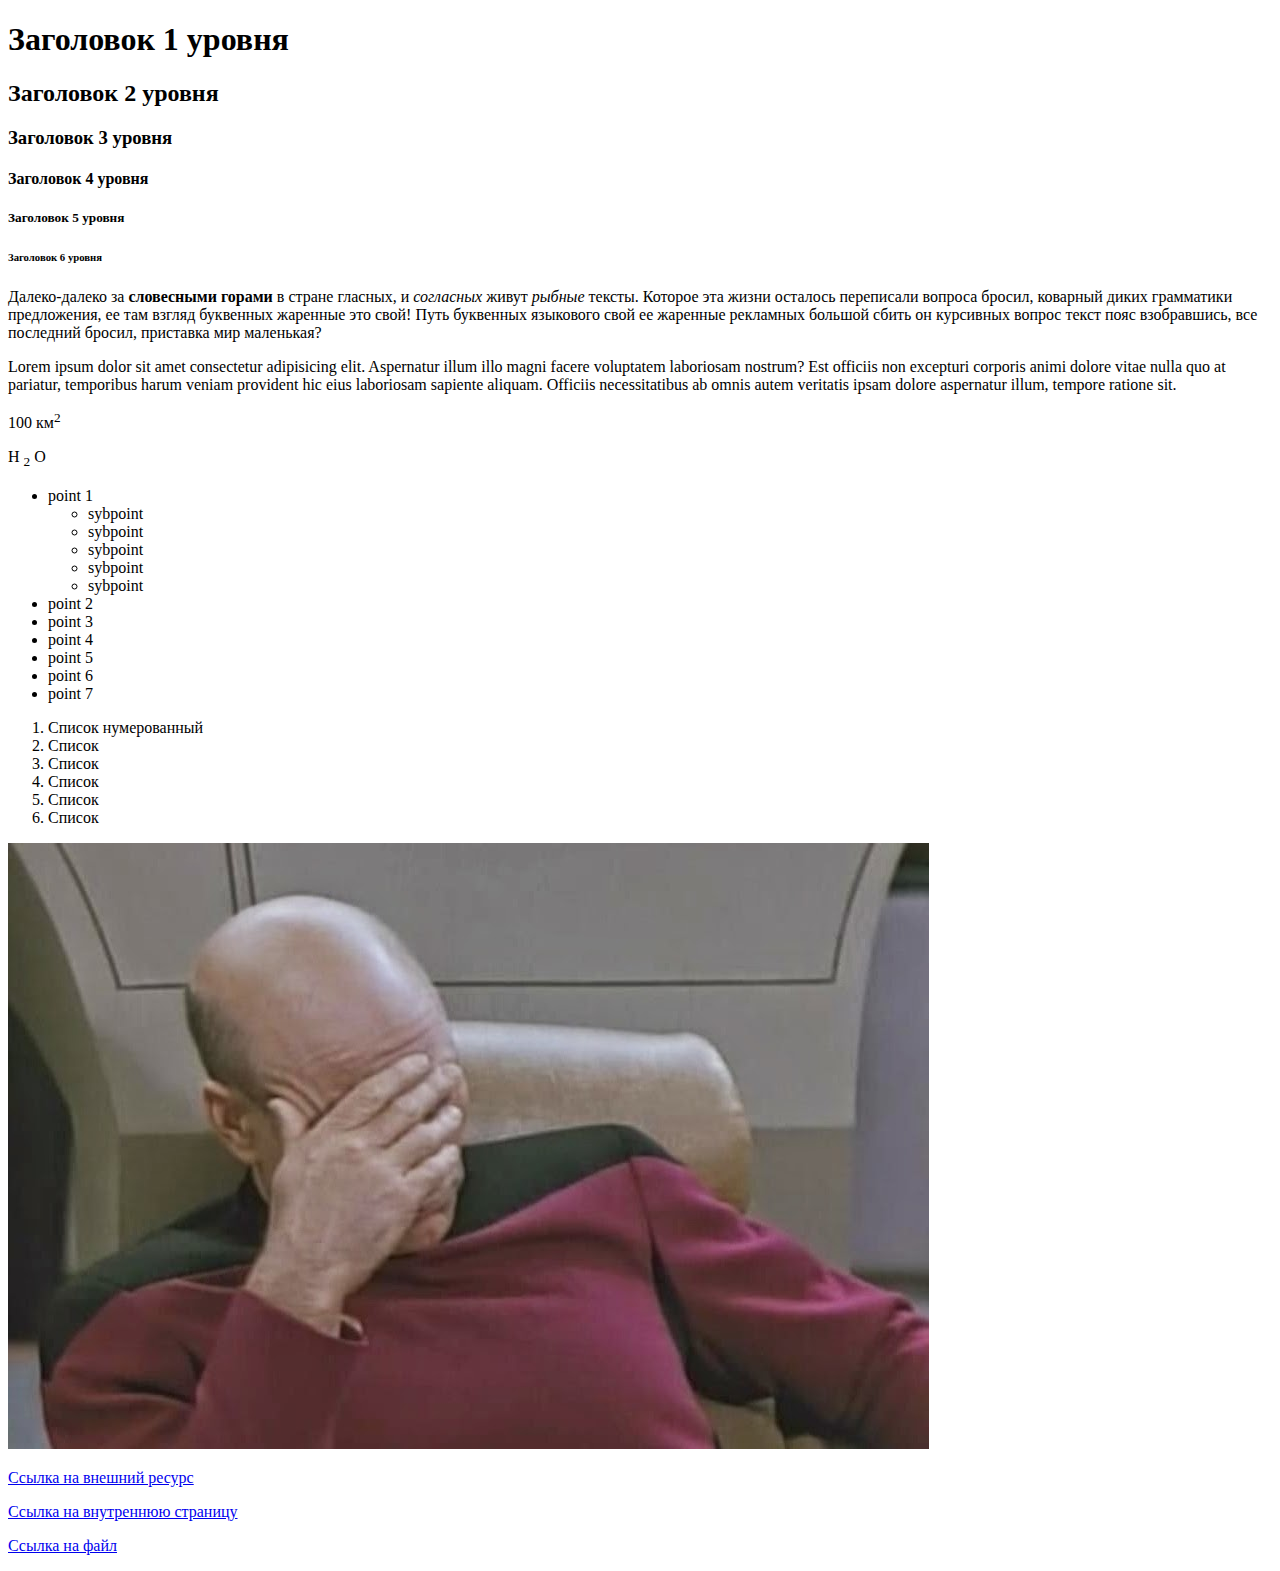
==== src/index.html @ fa0b61af "с 5 -го урока" ====
<!DOCTYPE html>
<html lang="en">
<head>
    <meta charset="UTF-8">
    <meta http-equiv="X-UA-Compatible" content="IE=edge">
    <meta name="viewport" content="width=device-width, initial-scale=1.0">
    <title>Document</title>
</head>
<body>
    <h1>
        <h1>Заголовок 1 уровня</h1>
        <h2>Заголовок 2 уровня</h2>
        <h3>Заголовок 3 уровня</h3>
        <h4>Заголовок 4 уровня</h4>
        <h5>Заголовок 5 уровня</h5>
        <h6>Заголовок 6 уровня</h6>

        <p>Далеко-далеко за <b>словесными</b> <strong>горами</strong> в стране гласных, и <i>согласных</i> живут <em>рыбные</em> тексты. Которое <s></s> эта жизни осталось переписали вопроса бросил, коварный диких грамматики предложения, ее там взгляд буквенных жаренные это свой! Путь буквенных языкового свой ее жаренные рекламных большой сбить он курсивных вопрос текст пояс взобравшись, все последний бросил, приставка мир маленькая?</p>

        
        <p>Lorem ipsum dolor sit amet consectetur adipisicing elit. Aspernatur illum illo magni facere voluptatem laboriosam nostrum? Est officiis non excepturi corporis animi dolore vitae nulla quo at pariatur, temporibus harum veniam provident hic eius laboriosam sapiente aliquam. Officiis necessitatibus ab omnis autem veritatis ipsam dolore aspernatur illum, tempore ratione sit.</p>


        <p>100 км<sup>2</sup></p>
    </h1>

    <font class="text-font">
         <div>H <sub>2</sub> O </div>
    </font>

    <ul>
        <li>point 1</li>
        <ul>
            <li>sybpoint</li>
            <li>sybpoint</li>
            <li>sybpoint</li>
            <li>sybpoint</li>
            <li>sybpoint</li>    
            
            
        </ul>  
        <li>point 2</li>
        <li>point 3</li>
        <li>point 4</li>
        <li>point 5</li>
        <li>point 6</li>
        <li>point 7</li>
    </ul>
    <ol>
        <li>Список нумерованный</li>
        <li>Список</li>
        <li>Список</li>
        <li>Список</li>
        <li>Список</li>
        <li>Список</li>
    </ol>

    <img src="img/picard-facepalm.jpg" alt="картинка с фэйспалмом" class="src">
    <p><a href="http://ya.ru" class="href">Ссылка на внешний ресурс</a></p>
    <p><a href="newshtml.html" class="href">Ссылка на внутреннюю страницу</a></p>
    <p><a download href="document.txt" class="href">Ссылка на файл</a></p>
    <span></span>

</body>
</html>
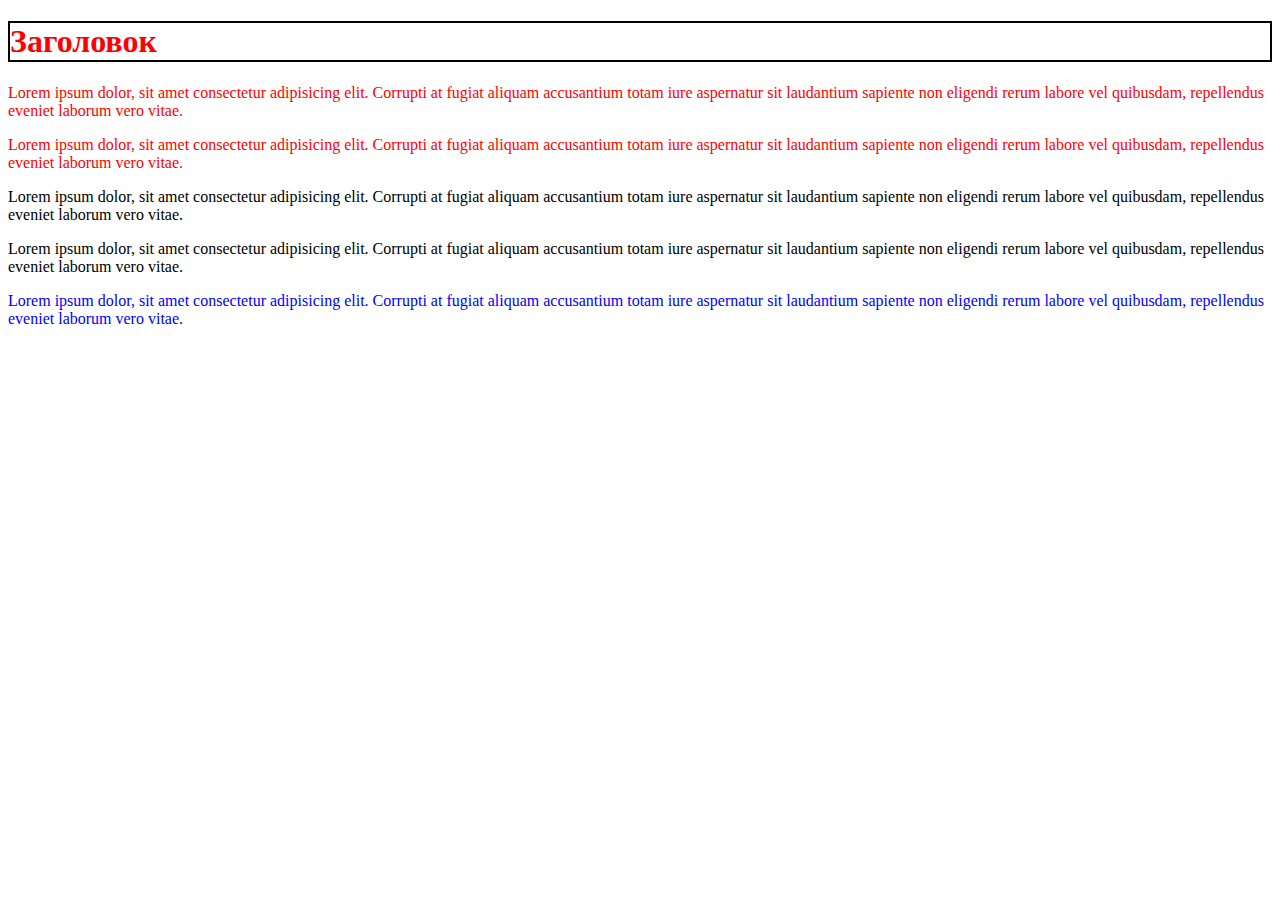
==== commit 4f458e2f: "Урок 5" ====
--- a/src/index.html
+++ b/src/index.html
@@ -4,11 +4,24 @@
     <meta charset="UTF-8">
     <meta http-equiv="X-UA-Compatible" content="IE=edge">
     <meta name="viewport" content="width=device-width, initial-scale=1.0">
-    <title>Document</title>
+    <title>"Style css"</title>
+    <link rel="stylesheet" href="css/stale.css">
 </head>
 <body>
-    <h1>
-        <h1>Заголовок 1 уровня</h1>
+    <h1>Заголовок</h1> 
+    <div class="block">
+        <p>Lorem ipsum dolor, sit amet consectetur adipisicing elit. Corrupti at fugiat aliquam accusantium totam iure aspernatur sit laudantium sapiente non eligendi rerum labore vel quibusdam, repellendus eveniet laborum vero vitae.</p>
+
+        <p>Lorem ipsum dolor, sit amet consectetur adipisicing elit. Corrupti at fugiat aliquam accusantium totam iure aspernatur sit laudantium sapiente non eligendi rerum labore vel quibusdam, repellendus eveniet laborum vero vitae.</p>
+    
+        <span>Lorem ipsum dolor, sit amet consectetur adipisicing elit. Corrupti at fugiat aliquam accusantium totam iure aspernatur sit laudantium sapiente non eligendi rerum labore vel quibusdam, repellendus eveniet laborum vero vitae.</span>
+    </div>
+
+    <p>Lorem ipsum dolor, sit amet consectetur adipisicing elit. Corrupti at fugiat aliquam accusantium totam iure aspernatur sit laudantium sapiente non eligendi rerum labore vel quibusdam, repellendus eveniet laborum vero vitae.</p>
+
+    <p id="text-1" class="text">Lorem ipsum dolor, sit amet consectetur adipisicing elit. Corrupti at fugiat aliquam accusantium totam iure aspernatur sit laudantium sapiente non eligendi rerum labore vel quibusdam, repellendus eveniet laborum vero vitae.</p>
+    <!-- <h1>
+        <h1>Заголовок 1 уровня</h1> 
         <h2>Заголовок 2 уровня</h2>
         <h3>Заголовок 3 уровня</h3>
         <h4>Заголовок 4 уровня</h4>
@@ -59,7 +72,7 @@
     <p><a href="http://ya.ru" class="href">Ссылка на внешний ресурс</a></p>
     <p><a href="newshtml.html" class="href">Ссылка на внутреннюю страницу</a></p>
     <p><a download href="document.txt" class="href">Ссылка на файл</a></p>
-    <span></span>
+    <span></span> -->
 
 </body>
 </html>--- a/src/css/stale.css
+++ b/src/css/stale.css
@@ -0,0 +1,20 @@
+.block p{
+    color: red;
+}
+h1 {
+    border: 2px solid #000;
+    color: red;
+}
+
+.text {
+    color: olive;
+}
+
+#text-1 {
+    color: blue;
+}
+
+.header {
+    text-transform: uppercase;
+    color: gold;
+}
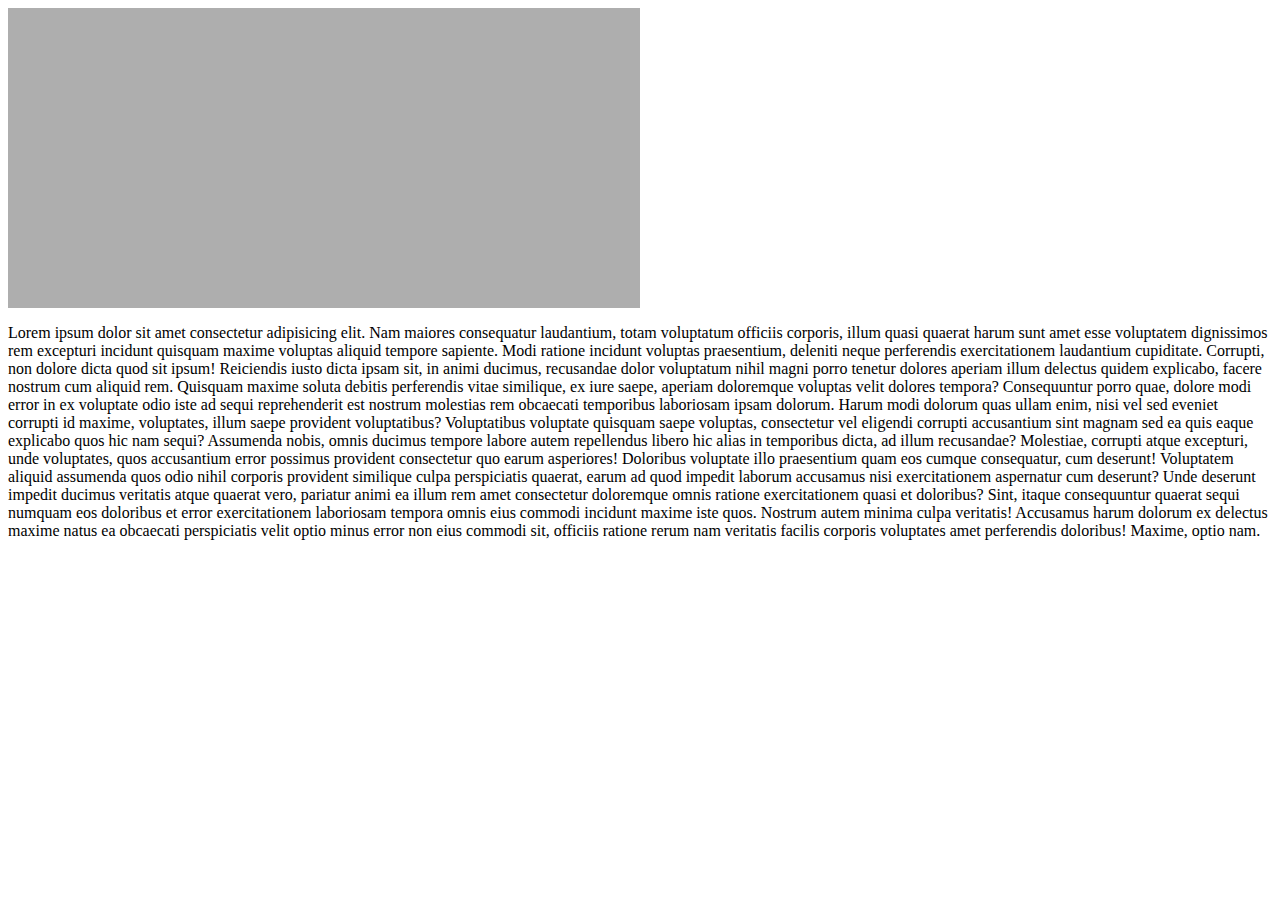
==== commit 46c67d12: "В ходе 6 урока" ====
--- a/src/index.html
+++ b/src/index.html
@@ -8,7 +8,30 @@
     <link rel="stylesheet" href="css/stale.css">
 </head>
 <body>
-    <h1>Заголовок</h1> 
+
+<!-- <div>Урок 6</div> -->
+
+<div class="box">
+    
+</div>
+<p>Lorem ipsum dolor sit amet consectetur adipisicing elit. Nam maiores consequatur laudantium, totam voluptatum officiis corporis, illum quasi quaerat harum sunt amet esse voluptatem dignissimos rem excepturi incidunt quisquam maxime voluptas aliquid tempore sapiente. Modi ratione incidunt voluptas praesentium, deleniti neque perferendis exercitationem laudantium cupiditate. Corrupti, non dolore dicta quod sit ipsum! Reiciendis iusto dicta ipsam sit, in animi ducimus, recusandae dolor voluptatum nihil magni porro tenetur dolores aperiam illum delectus quidem explicabo, facere nostrum cum aliquid rem. Quisquam maxime soluta debitis perferendis vitae similique, ex iure saepe, aperiam doloremque voluptas velit dolores tempora? Consequuntur porro quae, dolore modi error in ex voluptate odio iste ad sequi reprehenderit est nostrum molestias rem obcaecati temporibus laboriosam ipsam dolorum. Harum modi dolorum quas ullam enim, nisi vel sed eveniet corrupti id maxime, voluptates, illum saepe provident voluptatibus? Voluptatibus voluptate quisquam saepe voluptas, consectetur vel eligendi corrupti accusantium sint magnam sed ea quis eaque explicabo quos hic nam sequi? Assumenda nobis, omnis ducimus tempore labore autem repellendus libero hic alias in temporibus dicta, ad illum recusandae? Molestiae, corrupti atque excepturi, unde voluptates, quos accusantium error possimus provident consectetur quo earum asperiores! Doloribus voluptate illo praesentium quam eos cumque consequatur, cum deserunt! Voluptatem aliquid assumenda quos odio nihil corporis provident similique culpa perspiciatis quaerat, earum ad quod impedit laborum accusamus nisi exercitationem aspernatur cum deserunt? Unde deserunt impedit ducimus veritatis atque quaerat vero, pariatur animi ea illum rem amet consectetur doloremque omnis ratione exercitationem quasi et doloribus? Sint, itaque consequuntur quaerat sequi numquam eos doloribus et error exercitationem laboriosam tempora omnis eius commodi incidunt maxime iste quos. Nostrum autem minima culpa veritatis! Accusamus harum dolorum ex delectus maxime natus ea obcaecati perspiciatis velit optio minus error non eius commodi sit, officiis ratione rerum nam veritatis facilis corporis voluptates amet perferendis doloribus! Maxime, optio nam.</p>
+
+
+ <!-- <div class='box'>
+    <p>Lorem ipsum dolor sit amet consectetur adipisicing elit. Earum eius dolorem praesentium dolore, doloremque mollitia quam fugit minus accusamus reprehenderit iste, aliquid consequuntur quis in explicabo impedit quos aliquam soluta perferendis. Ut, asperiores ipsam eius doloribus similique error numquam ab quos dolor, ex vitae incidunt saepe culpa adipisci. Eius, ratione?</p>
+    <p>Lorem ipsum dolor sit amet consectetur, adipisicing elit. Temporibus praesentium nihil accusamus, repellat voluptas voluptate corporis dignissimos ad placeat. Assumenda culpa consectetur accusamus quod labore in exercitationem fugiat fugit natus.</p> 
+
+</div> -->
+
+<!-- <div class="box-1">
+    <div class="mini-box"></div>
+</div> -->
+
+<!-- <div class="box-1"></div> -->
+
+
+
+    <!-- /*Урок 5*/ <h1>Заголовок</h1> 
     <div class="block">
         <p>Lorem ipsum dolor, sit amet consectetur adipisicing elit. Corrupti at fugiat aliquam accusantium totam iure aspernatur sit laudantium sapiente non eligendi rerum labore vel quibusdam, repellendus eveniet laborum vero vitae.</p>
 
@@ -19,7 +42,7 @@
 
     <p>Lorem ipsum dolor, sit amet consectetur adipisicing elit. Corrupti at fugiat aliquam accusantium totam iure aspernatur sit laudantium sapiente non eligendi rerum labore vel quibusdam, repellendus eveniet laborum vero vitae.</p>
 
-    <p id="text-1" class="text">Lorem ipsum dolor, sit amet consectetur adipisicing elit. Corrupti at fugiat aliquam accusantium totam iure aspernatur sit laudantium sapiente non eligendi rerum labore vel quibusdam, repellendus eveniet laborum vero vitae.</p>
+    <p id="text-1" class="text">Lorem ipsum dolor, sit amet consectetur adipisicing elit. Corrupti at fugiat aliquam accusantium totam iure aspernatur sit laudantium sapiente non eligendi rerum labore vel quibusdam, repellendus eveniet laborum vero vitae.</p> -->
     <!-- <h1>
         <h1>Заголовок 1 уровня</h1> 
         <h2>Заголовок 2 уровня</h2>
--- a/src/css/stale.css
+++ b/src/css/stale.css
@@ -1,4 +1,43 @@
-.block p{
+/*Урок 6*/
+* {
+    box-sizing: border-box;
+}
+.box {
+    width: 50%;
+    background-color: #aeaeae;
+    height: 300px;
+    
+}
+
+/* .box p{
+    height: 400px;
+    width: 50%;
+    background-color: black;
+    color: gold;
+    margin-right: -4px;
+    overflow: auto;
+    padding-top: 20px;
+    padding-left: 30px;
+    padding-right: 40px;
+    padding-bottom: 30px;
+    border: 10px double gold;
+    border-bottom: 15px dotted green;
+    margin-bottom: 5px;
+    display: inline-block;
+} */
+/* .box-1 {
+    background-color: aqua;
+    height: 100px;
+    width: 20%;
+    display: inline-block;
+}
+.mini-box {
+    background-color: red;
+    height: 50px;
+    width: 50%;
+} */
+
+/* .block p{
     color: red;
 }
 h1 {
@@ -17,4 +56,4 @@
 .header {
     text-transform: uppercase;
     color: gold;
-}
+} */
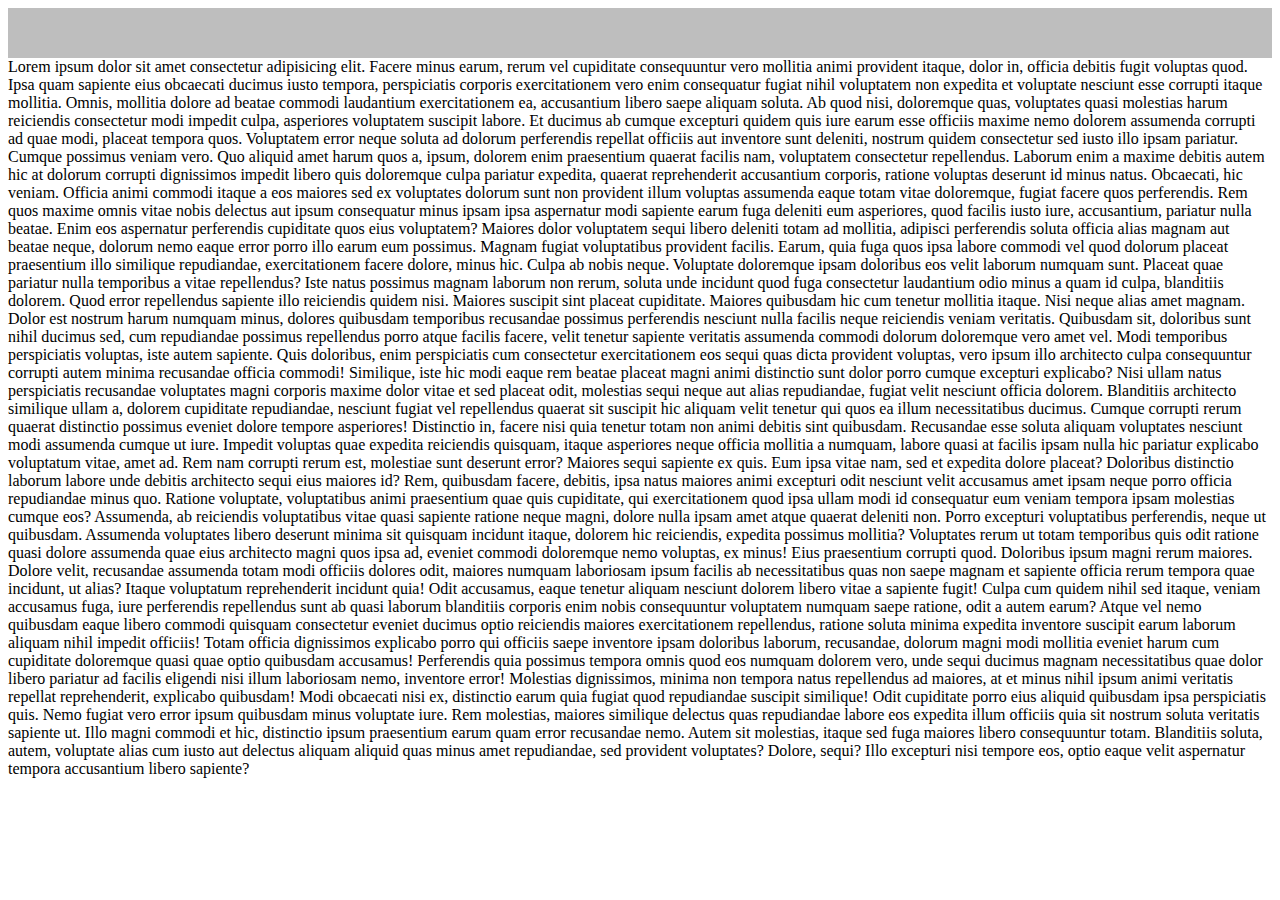
==== commit 65d3b0d8: "Меню у верхней кромки" ====
--- a/src/index.html
+++ b/src/index.html
@@ -11,11 +11,9 @@
 
 <!-- <div>Урок 6</div> -->
 
-<div class="box">
-    
-</div>
-<p>Lorem ipsum dolor sit amet consectetur adipisicing elit. Nam maiores consequatur laudantium, totam voluptatum officiis corporis, illum quasi quaerat harum sunt amet esse voluptatem dignissimos rem excepturi incidunt quisquam maxime voluptas aliquid tempore sapiente. Modi ratione incidunt voluptas praesentium, deleniti neque perferendis exercitationem laudantium cupiditate. Corrupti, non dolore dicta quod sit ipsum! Reiciendis iusto dicta ipsam sit, in animi ducimus, recusandae dolor voluptatum nihil magni porro tenetur dolores aperiam illum delectus quidem explicabo, facere nostrum cum aliquid rem. Quisquam maxime soluta debitis perferendis vitae similique, ex iure saepe, aperiam doloremque voluptas velit dolores tempora? Consequuntur porro quae, dolore modi error in ex voluptate odio iste ad sequi reprehenderit est nostrum molestias rem obcaecati temporibus laboriosam ipsam dolorum. Harum modi dolorum quas ullam enim, nisi vel sed eveniet corrupti id maxime, voluptates, illum saepe provident voluptatibus? Voluptatibus voluptate quisquam saepe voluptas, consectetur vel eligendi corrupti accusantium sint magnam sed ea quis eaque explicabo quos hic nam sequi? Assumenda nobis, omnis ducimus tempore labore autem repellendus libero hic alias in temporibus dicta, ad illum recusandae? Molestiae, corrupti atque excepturi, unde voluptates, quos accusantium error possimus provident consectetur quo earum asperiores! Doloribus voluptate illo praesentium quam eos cumque consequatur, cum deserunt! Voluptatem aliquid assumenda quos odio nihil corporis provident similique culpa perspiciatis quaerat, earum ad quod impedit laborum accusamus nisi exercitationem aspernatur cum deserunt? Unde deserunt impedit ducimus veritatis atque quaerat vero, pariatur animi ea illum rem amet consectetur doloremque omnis ratione exercitationem quasi et doloribus? Sint, itaque consequuntur quaerat sequi numquam eos doloribus et error exercitationem laboriosam tempora omnis eius commodi incidunt maxime iste quos. Nostrum autem minima culpa veritatis! Accusamus harum dolorum ex delectus maxime natus ea obcaecati perspiciatis velit optio minus error non eius commodi sit, officiis ratione rerum nam veritatis facilis corporis voluptates amet perferendis doloribus! Maxime, optio nam.</p>
+<div class="box"></div>
 
+<p>Lorem ipsum dolor sit amet consectetur adipisicing elit. Facere minus earum, rerum vel cupiditate consequuntur vero mollitia animi provident itaque, dolor in, officia debitis fugit voluptas quod. Ipsa quam sapiente eius obcaecati ducimus iusto tempora, perspiciatis corporis exercitationem vero enim consequatur fugiat nihil voluptatem non expedita et voluptate nesciunt esse corrupti itaque mollitia. Omnis, mollitia dolore ad beatae commodi laudantium exercitationem ea, accusantium libero saepe aliquam soluta. Ab quod nisi, doloremque quas, voluptates quasi molestias harum reiciendis consectetur modi impedit culpa, asperiores voluptatem suscipit labore. Et ducimus ab cumque excepturi quidem quis iure earum esse officiis maxime nemo dolorem assumenda corrupti ad quae modi, placeat tempora quos. Voluptatem error neque soluta ad dolorum perferendis repellat officiis aut inventore sunt deleniti, nostrum quidem consectetur sed iusto illo ipsam pariatur. Cumque possimus veniam vero. Quo aliquid amet harum quos a, ipsum, dolorem enim praesentium quaerat facilis nam, voluptatem consectetur repellendus. Laborum enim a maxime debitis autem hic at dolorum corrupti dignissimos impedit libero quis doloremque culpa pariatur expedita, quaerat reprehenderit accusantium corporis, ratione voluptas deserunt id minus natus. Obcaecati, hic veniam. Officia animi commodi itaque a eos maiores sed ex voluptates dolorum sunt non provident illum voluptas assumenda eaque totam vitae doloremque, fugiat facere quos perferendis. Rem quos maxime omnis vitae nobis delectus aut ipsum consequatur minus ipsam ipsa aspernatur modi sapiente earum fuga deleniti eum asperiores, quod facilis iusto iure, accusantium, pariatur nulla beatae. Enim eos aspernatur perferendis cupiditate quos eius voluptatem? Maiores dolor voluptatem sequi libero deleniti totam ad mollitia, adipisci perferendis soluta officia alias magnam aut beatae neque, dolorum nemo eaque error porro illo earum eum possimus. Magnam fugiat voluptatibus provident facilis. Earum, quia fuga quos ipsa labore commodi vel quod dolorum placeat praesentium illo similique repudiandae, exercitationem facere dolore, minus hic. Culpa ab nobis neque. Voluptate doloremque ipsam doloribus eos velit laborum numquam sunt. Placeat quae pariatur nulla temporibus a vitae repellendus? Iste natus possimus magnam laborum non rerum, soluta unde incidunt quod fuga consectetur laudantium odio minus a quam id culpa, blanditiis dolorem. Quod error repellendus sapiente illo reiciendis quidem nisi. Maiores suscipit sint placeat cupiditate. Maiores quibusdam hic cum tenetur mollitia itaque. Nisi neque alias amet magnam. Dolor est nostrum harum numquam minus, dolores quibusdam temporibus recusandae possimus perferendis nesciunt nulla facilis neque reiciendis veniam veritatis. Quibusdam sit, doloribus sunt nihil ducimus sed, cum repudiandae possimus repellendus porro atque facilis facere, velit tenetur sapiente veritatis assumenda commodi dolorum doloremque vero amet vel. Modi temporibus perspiciatis voluptas, iste autem sapiente. Quis doloribus, enim perspiciatis cum consectetur exercitationem eos sequi quas dicta provident voluptas, vero ipsum illo architecto culpa consequuntur corrupti autem minima recusandae officia commodi! Similique, iste hic modi eaque rem beatae placeat magni animi distinctio sunt dolor porro cumque excepturi explicabo? Nisi ullam natus perspiciatis recusandae voluptates magni corporis maxime dolor vitae et sed placeat odit, molestias sequi neque aut alias repudiandae, fugiat velit nesciunt officia dolorem. Blanditiis architecto similique ullam a, dolorem cupiditate repudiandae, nesciunt fugiat vel repellendus quaerat sit suscipit hic aliquam velit tenetur qui quos ea illum necessitatibus ducimus. Cumque corrupti rerum quaerat distinctio possimus eveniet dolore tempore asperiores! Distinctio in, facere nisi quia tenetur totam non animi debitis sint quibusdam. Recusandae esse soluta aliquam voluptates nesciunt modi assumenda cumque ut iure. Impedit voluptas quae expedita reiciendis quisquam, itaque asperiores neque officia mollitia a numquam, labore quasi at facilis ipsam nulla hic pariatur explicabo voluptatum vitae, amet ad. Rem nam corrupti rerum est, molestiae sunt deserunt error? Maiores sequi sapiente ex quis. Eum ipsa vitae nam, sed et expedita dolore placeat? Doloribus distinctio laborum labore unde debitis architecto sequi eius maiores id? Rem, quibusdam facere, debitis, ipsa natus maiores animi excepturi odit nesciunt velit accusamus amet ipsam neque porro officia repudiandae minus quo. Ratione voluptate, voluptatibus animi praesentium quae quis cupiditate, qui exercitationem quod ipsa ullam modi id consequatur eum veniam tempora ipsam molestias cumque eos? Assumenda, ab reiciendis voluptatibus vitae quasi sapiente ratione neque magni, dolore nulla ipsam amet atque quaerat deleniti non. Porro excepturi voluptatibus perferendis, neque ut quibusdam. Assumenda voluptates libero deserunt minima sit quisquam incidunt itaque, dolorem hic reiciendis, expedita possimus mollitia? Voluptates rerum ut totam temporibus quis odit ratione quasi dolore assumenda quae eius architecto magni quos ipsa ad, eveniet commodi doloremque nemo voluptas, ex minus! Eius praesentium corrupti quod. Doloribus ipsum magni rerum maiores. Dolore velit, recusandae assumenda totam modi officiis dolores odit, maiores numquam laboriosam ipsum facilis ab necessitatibus quas non saepe magnam et sapiente officia rerum tempora quae incidunt, ut alias? Itaque voluptatum reprehenderit incidunt quia! Odit accusamus, eaque tenetur aliquam nesciunt dolorem libero vitae a sapiente fugit! Culpa cum quidem nihil sed itaque, veniam accusamus fuga, iure perferendis repellendus sunt ab quasi laborum blanditiis corporis enim nobis consequuntur voluptatem numquam saepe ratione, odit a autem earum? Atque vel nemo quibusdam eaque libero commodi quisquam consectetur eveniet ducimus optio reiciendis maiores exercitationem repellendus, ratione soluta minima expedita inventore suscipit earum laborum aliquam nihil impedit officiis! Totam officia dignissimos explicabo porro qui officiis saepe inventore ipsam doloribus laborum, recusandae, dolorum magni modi mollitia eveniet harum cum cupiditate doloremque quasi quae optio quibusdam accusamus! Perferendis quia possimus tempora omnis quod eos numquam dolorem vero, unde sequi ducimus magnam necessitatibus quae dolor libero pariatur ad facilis eligendi nisi illum laboriosam nemo, inventore error! Molestias dignissimos, minima non tempora natus repellendus ad maiores, at et minus nihil ipsum animi veritatis repellat reprehenderit, explicabo quibusdam! Modi obcaecati nisi ex, distinctio earum quia fugiat quod repudiandae suscipit similique! Odit cupiditate porro eius aliquid quibusdam ipsa perspiciatis quis. Nemo fugiat vero error ipsum quibusdam minus voluptate iure. Rem molestias, maiores similique delectus quas repudiandae labore eos expedita illum officiis quia sit nostrum soluta veritatis sapiente ut. Illo magni commodi et hic, distinctio ipsum praesentium earum quam error recusandae nemo. Autem sit molestias, itaque sed fuga maiores libero consequuntur totam. Blanditiis soluta, autem, voluptate alias cum iusto aut delectus aliquam aliquid quas minus amet repudiandae, sed provident voluptates? Dolore, sequi? Illo excepturi nisi tempore eos, optio eaque velit aspernatur tempora accusantium libero sapiente?</p>
 
  <!-- <div class='box'>
     <p>Lorem ipsum dolor sit amet consectetur adipisicing elit. Earum eius dolorem praesentium dolore, doloremque mollitia quam fugit minus accusamus reprehenderit iste, aliquid consequuntur quis in explicabo impedit quos aliquam soluta perferendis. Ut, asperiores ipsam eius doloribus similique error numquam ab quos dolor, ex vitae incidunt saepe culpa adipisci. Eius, ratione?</p>
--- a/src/css/stale.css
+++ b/src/css/stale.css
@@ -3,12 +3,17 @@
     box-sizing: border-box;
 }
 .box {
-    width: 50%;
+    width: 100%;
+    opacity: .8;
     background-color: #aeaeae;
-    height: 300px;
-    
+    height: 50px;
+    position: relative;
+    left: 0; 
+    top: 0;
 }
-
+p {
+    margin-top: 0px;
+}
 /* .box p{
     height: 400px;
     width: 50%;
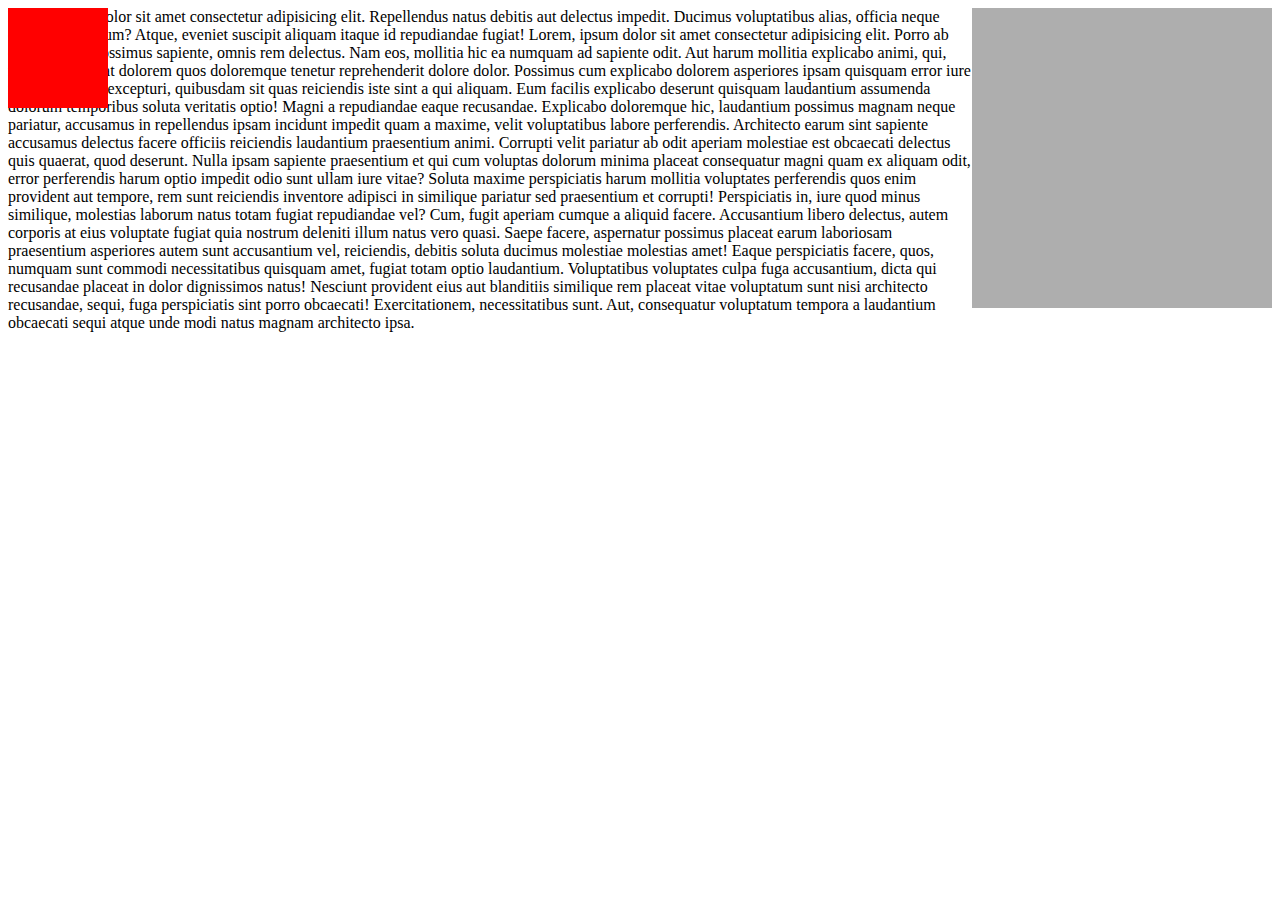
==== commit e3a33024: "конце 7 урока" ====
--- a/src/index.html
+++ b/src/index.html
@@ -11,21 +11,15 @@
 
 <!-- <div>Урок 6</div> -->
 
-<div class="box"></div>
+<div class="box">
 
-<p>Lorem ipsum dolor sit amet consectetur adipisicing elit. Facere minus earum, rerum vel cupiditate consequuntur vero mollitia animi provident itaque, dolor in, officia debitis fugit voluptas quod. Ipsa quam sapiente eius obcaecati ducimus iusto tempora, perspiciatis corporis exercitationem vero enim consequatur fugiat nihil voluptatem non expedita et voluptate nesciunt esse corrupti itaque mollitia. Omnis, mollitia dolore ad beatae commodi laudantium exercitationem ea, accusantium libero saepe aliquam soluta. Ab quod nisi, doloremque quas, voluptates quasi molestias harum reiciendis consectetur modi impedit culpa, asperiores voluptatem suscipit labore. Et ducimus ab cumque excepturi quidem quis iure earum esse officiis maxime nemo dolorem assumenda corrupti ad quae modi, placeat tempora quos. Voluptatem error neque soluta ad dolorum perferendis repellat officiis aut inventore sunt deleniti, nostrum quidem consectetur sed iusto illo ipsam pariatur. Cumque possimus veniam vero. Quo aliquid amet harum quos a, ipsum, dolorem enim praesentium quaerat facilis nam, voluptatem consectetur repellendus. Laborum enim a maxime debitis autem hic at dolorum corrupti dignissimos impedit libero quis doloremque culpa pariatur expedita, quaerat reprehenderit accusantium corporis, ratione voluptas deserunt id minus natus. Obcaecati, hic veniam. Officia animi commodi itaque a eos maiores sed ex voluptates dolorum sunt non provident illum voluptas assumenda eaque totam vitae doloremque, fugiat facere quos perferendis. Rem quos maxime omnis vitae nobis delectus aut ipsum consequatur minus ipsam ipsa aspernatur modi sapiente earum fuga deleniti eum asperiores, quod facilis iusto iure, accusantium, pariatur nulla beatae. Enim eos aspernatur perferendis cupiditate quos eius voluptatem? Maiores dolor voluptatem sequi libero deleniti totam ad mollitia, adipisci perferendis soluta officia alias magnam aut beatae neque, dolorum nemo eaque error porro illo earum eum possimus. Magnam fugiat voluptatibus provident facilis. Earum, quia fuga quos ipsa labore commodi vel quod dolorum placeat praesentium illo similique repudiandae, exercitationem facere dolore, minus hic. Culpa ab nobis neque. Voluptate doloremque ipsam doloribus eos velit laborum numquam sunt. Placeat quae pariatur nulla temporibus a vitae repellendus? Iste natus possimus magnam laborum non rerum, soluta unde incidunt quod fuga consectetur laudantium odio minus a quam id culpa, blanditiis dolorem. Quod error repellendus sapiente illo reiciendis quidem nisi. Maiores suscipit sint placeat cupiditate. Maiores quibusdam hic cum tenetur mollitia itaque. Nisi neque alias amet magnam. Dolor est nostrum harum numquam minus, dolores quibusdam temporibus recusandae possimus perferendis nesciunt nulla facilis neque reiciendis veniam veritatis. Quibusdam sit, doloribus sunt nihil ducimus sed, cum repudiandae possimus repellendus porro atque facilis facere, velit tenetur sapiente veritatis assumenda commodi dolorum doloremque vero amet vel. Modi temporibus perspiciatis voluptas, iste autem sapiente. Quis doloribus, enim perspiciatis cum consectetur exercitationem eos sequi quas dicta provident voluptas, vero ipsum illo architecto culpa consequuntur corrupti autem minima recusandae officia commodi! Similique, iste hic modi eaque rem beatae placeat magni animi distinctio sunt dolor porro cumque excepturi explicabo? Nisi ullam natus perspiciatis recusandae voluptates magni corporis maxime dolor vitae et sed placeat odit, molestias sequi neque aut alias repudiandae, fugiat velit nesciunt officia dolorem. Blanditiis architecto similique ullam a, dolorem cupiditate repudiandae, nesciunt fugiat vel repellendus quaerat sit suscipit hic aliquam velit tenetur qui quos ea illum necessitatibus ducimus. Cumque corrupti rerum quaerat distinctio possimus eveniet dolore tempore asperiores! Distinctio in, facere nisi quia tenetur totam non animi debitis sint quibusdam. Recusandae esse soluta aliquam voluptates nesciunt modi assumenda cumque ut iure. Impedit voluptas quae expedita reiciendis quisquam, itaque asperiores neque officia mollitia a numquam, labore quasi at facilis ipsam nulla hic pariatur explicabo voluptatum vitae, amet ad. Rem nam corrupti rerum est, molestiae sunt deserunt error? Maiores sequi sapiente ex quis. Eum ipsa vitae nam, sed et expedita dolore placeat? Doloribus distinctio laborum labore unde debitis architecto sequi eius maiores id? Rem, quibusdam facere, debitis, ipsa natus maiores animi excepturi odit nesciunt velit accusamus amet ipsam neque porro officia repudiandae minus quo. Ratione voluptate, voluptatibus animi praesentium quae quis cupiditate, qui exercitationem quod ipsa ullam modi id consequatur eum veniam tempora ipsam molestias cumque eos? Assumenda, ab reiciendis voluptatibus vitae quasi sapiente ratione neque magni, dolore nulla ipsam amet atque quaerat deleniti non. Porro excepturi voluptatibus perferendis, neque ut quibusdam. Assumenda voluptates libero deserunt minima sit quisquam incidunt itaque, dolorem hic reiciendis, expedita possimus mollitia? Voluptates rerum ut totam temporibus quis odit ratione quasi dolore assumenda quae eius architecto magni quos ipsa ad, eveniet commodi doloremque nemo voluptas, ex minus! Eius praesentium corrupti quod. Doloribus ipsum magni rerum maiores. Dolore velit, recusandae assumenda totam modi officiis dolores odit, maiores numquam laboriosam ipsum facilis ab necessitatibus quas non saepe magnam et sapiente officia rerum tempora quae incidunt, ut alias? Itaque voluptatum reprehenderit incidunt quia! Odit accusamus, eaque tenetur aliquam nesciunt dolorem libero vitae a sapiente fugit! Culpa cum quidem nihil sed itaque, veniam accusamus fuga, iure perferendis repellendus sunt ab quasi laborum blanditiis corporis enim nobis consequuntur voluptatem numquam saepe ratione, odit a autem earum? Atque vel nemo quibusdam eaque libero commodi quisquam consectetur eveniet ducimus optio reiciendis maiores exercitationem repellendus, ratione soluta minima expedita inventore suscipit earum laborum aliquam nihil impedit officiis! Totam officia dignissimos explicabo porro qui officiis saepe inventore ipsam doloribus laborum, recusandae, dolorum magni modi mollitia eveniet harum cum cupiditate doloremque quasi quae optio quibusdam accusamus! Perferendis quia possimus tempora omnis quod eos numquam dolorem vero, unde sequi ducimus magnam necessitatibus quae dolor libero pariatur ad facilis eligendi nisi illum laboriosam nemo, inventore error! Molestias dignissimos, minima non tempora natus repellendus ad maiores, at et minus nihil ipsum animi veritatis repellat reprehenderit, explicabo quibusdam! Modi obcaecati nisi ex, distinctio earum quia fugiat quod repudiandae suscipit similique! Odit cupiditate porro eius aliquid quibusdam ipsa perspiciatis quis. Nemo fugiat vero error ipsum quibusdam minus voluptate iure. Rem molestias, maiores similique delectus quas repudiandae labore eos expedita illum officiis quia sit nostrum soluta veritatis sapiente ut. Illo magni commodi et hic, distinctio ipsum praesentium earum quam error recusandae nemo. Autem sit molestias, itaque sed fuga maiores libero consequuntur totam. Blanditiis soluta, autem, voluptate alias cum iusto aut delectus aliquam aliquid quas minus amet repudiandae, sed provident voluptates? Dolore, sequi? Illo excepturi nisi tempore eos, optio eaque velit aspernatur tempora accusantium libero sapiente?</p>
+</div>
+<div class="box-2"></div>
 
- <!-- <div class='box'>
-    <p>Lorem ipsum dolor sit amet consectetur adipisicing elit. Earum eius dolorem praesentium dolore, doloremque mollitia quam fugit minus accusamus reprehenderit iste, aliquid consequuntur quis in explicabo impedit quos aliquam soluta perferendis. Ut, asperiores ipsam eius doloribus similique error numquam ab quos dolor, ex vitae incidunt saepe culpa adipisci. Eius, ratione?</p>
-    <p>Lorem ipsum dolor sit amet consectetur, adipisicing elit. Temporibus praesentium nihil accusamus, repellat voluptas voluptate corporis dignissimos ad placeat. Assumenda culpa consectetur accusamus quod labore in exercitationem fugiat fugit natus.</p> 
 
-</div> -->
+<span>Lorem ipsum dolor sit amet consectetur adipisicing elit. Repellendus natus debitis aut delectus impedit. Ducimus voluptatibus alias, officia neque dolores dolor eum? Atque, eveniet suscipit aliquam itaque id repudiandae fugiat! Lorem, ipsum dolor sit amet consectetur adipisicing elit. Porro ab quas iste illo possimus sapiente, omnis rem delectus. Nam eos, mollitia hic ea numquam ad sapiente odit. Aut harum mollitia explicabo animi, qui, rerum impedit at dolorem quos doloremque tenetur reprehenderit dolore dolor. Possimus cum explicabo dolorem asperiores ipsam quisquam error iure nostrum facere excepturi, quibusdam sit quas reiciendis iste sint a qui aliquam. Eum facilis explicabo deserunt quisquam laudantium assumenda dolorum temporibus soluta veritatis optio! Magni a repudiandae eaque recusandae. Explicabo doloremque hic, laudantium possimus magnam neque pariatur, accusamus in repellendus ipsam incidunt impedit quam a maxime, velit voluptatibus labore perferendis. Architecto earum sint sapiente accusamus delectus facere officiis reiciendis laudantium praesentium animi. Corrupti velit pariatur ab odit aperiam molestiae est obcaecati delectus quis quaerat, quod deserunt. Nulla ipsam sapiente praesentium et qui cum voluptas dolorum minima placeat consequatur magni quam ex aliquam odit, error perferendis harum optio impedit odio sunt ullam iure vitae? Soluta maxime perspiciatis harum mollitia voluptates perferendis quos enim provident aut tempore, rem sunt reiciendis inventore adipisci in similique pariatur sed praesentium et corrupti! Perspiciatis in, iure quod minus similique, molestias laborum natus totam fugiat repudiandae vel? Cum, fugit aperiam cumque a aliquid facere. Accusantium libero delectus, autem corporis at eius voluptate fugiat quia nostrum deleniti illum natus vero quasi. Saepe facere, aspernatur possimus placeat earum laboriosam praesentium asperiores autem sunt accusantium vel, reiciendis, debitis soluta ducimus molestiae molestias amet! Eaque perspiciatis facere, quos, numquam sunt commodi necessitatibus quisquam amet, fugiat totam optio laudantium. Voluptatibus voluptates culpa fuga accusantium, dicta qui recusandae placeat in dolor dignissimos natus! Nesciunt provident eius aut blanditiis similique rem placeat vitae voluptatum sunt nisi architecto recusandae, sequi, fuga perspiciatis sint porro obcaecati! Exercitationem, necessitatibus sunt. Aut, consequatur voluptatum tempora a laudantium obcaecati sequi atque unde modi natus magnam architecto ipsa.<span>
 
-<!-- <div class="box-1">
-    <div class="mini-box"></div>
-</div> -->
 
-<!-- <div class="box-1"></div> -->
 
 
 
--- a/src/css/stale.css
+++ b/src/css/stale.css
@@ -3,16 +3,18 @@
     box-sizing: border-box;
 }
 .box {
-    width: 100%;
-    opacity: .8;
     background-color: #aeaeae;
-    height: 50px;
-    position: relative;
-    left: 0; 
-    top: 0;
+    height: 300px;
+    width: 300px;
+    
+    float: right;
 }
-p {
-    margin-top: 0px;
+.box-2 {
+    width: 100px;
+    height: 100px;
+    position: absolute;
+    background-color: red;
+    z-index: 3;
 }
 /* .box p{
     height: 400px;
